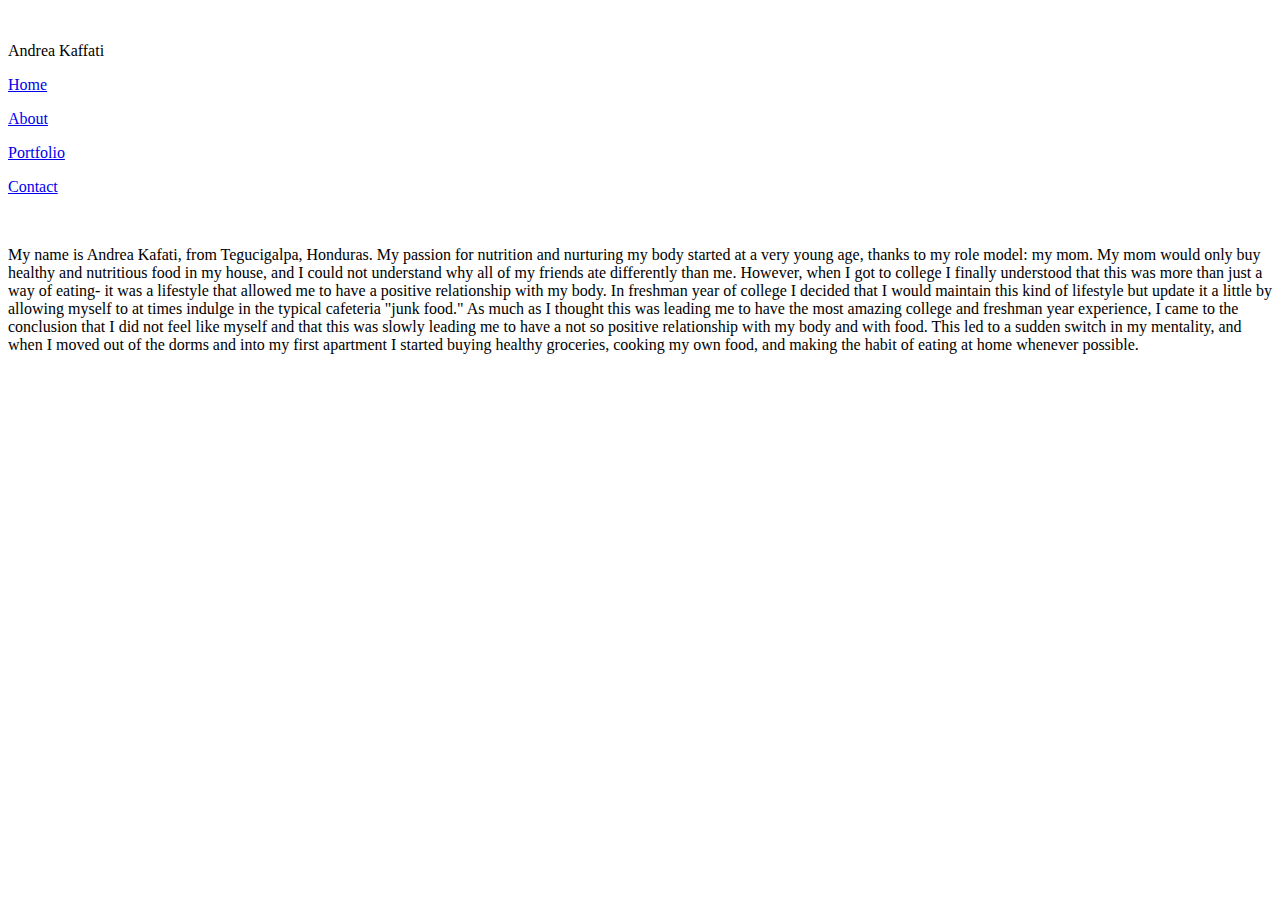
==== about.html @ fbf8d3f2 "Add files via upload" ====
<!DOCTYPE html>
<html class="nojs html css_verticalspacer" lang="en-US">
 <head>

  <meta http-equiv="Content-type" content="text/html;charset=UTF-8"/>
  <meta name="generator" content="2018.1.0.386"/>
  <meta name="viewport" content="width=device-width, initial-scale=1.0"/>
  
  <script type="text/javascript">
   // Update the 'nojs'/'js' class on the html node
document.documentElement.className = document.documentElement.className.replace(/\bnojs\b/g, 'js');

// Check that all required assets are uploaded and up-to-date
if(typeof Muse == "undefined") window.Muse = {}; window.Muse.assets = {"required":["museutils.js", "museconfig.js", "jquery.musemenu.js", "jquery.watch.js", "jquery.museresponsive.js", "require.js", "about.css"], "outOfDate":[]};
</script>
  
  <title>About</title>
  <!-- CSS -->
  <link rel="stylesheet" type="text/css" href="css/site_global.css?crc=444006867"/>
  <link rel="stylesheet" type="text/css" href="css/master_a-master.css?crc=496699077"/>
  <link rel="stylesheet" type="text/css" href="css/about.css?crc=4092867843" id="pagesheet"/>
  <!-- IE-only CSS -->
  <!--[if lt IE 9]>
  <link rel="stylesheet" type="text/css" href="css/nomq_preview_master_a-master.css?crc=4115169878"/>
  <link rel="stylesheet" type="text/css" href="css/nomq_about.css?crc=438660015" id="nomq_pagesheet"/>
  <![endif]-->
  <!-- JS includes -->
  <!--[if lt IE 9]>
  <script src="scripts/html5shiv.js?crc=4241844378" type="text/javascript"></script>
  <![endif]-->
   </head>
 <body>

  <div class="breakpoint active" id="bp_infinity" data-min-width="823"><!-- responsive breakpoint node -->
   <div class="clearfix borderbox" id="page"><!-- group -->
    <div class="clearfix grpelem" id="pppu189"><!-- column -->
     <div class="clearfix colelem" id="ppu189"><!-- group -->
      <div class="clearfix grpelem" id="pu189"><!-- column -->
       <div class="clip_frame colelem" id="u189"><!-- image -->
        <img class="block temp_no_img_src" id="u189_img" data-orig-src="images/artboard%203.png?crc=4038249140" alt="" data-heightwidthratio="0.8" data-image-width="85" data-image-height="68" src="images/blank.gif?crc=4208392903"/>
       </div>
       <div class="clearfix colelem shared_content" id="u206-4" data-content-guid="u206-4_content"><!-- content -->
        <p>Andrea Kaffati</p>
       </div>
      </div>
      <nav class="MenuBar clearfix grpelem" id="menuu478"><!-- horizontal box -->
       <div class="MenuItemContainer clearfix grpelem" id="u486"><!-- vertical box -->
        <a class="nonblock nontext MenuItem MenuItemWithSubMenu borderbox clearfix colelem" id="u487" href="index.html"><!-- horizontal box --><div class="MenuItemLabel NoWrap clearfix grpelem" id="u488-4"><!-- content --><p class="shared_content" data-content-guid="u488-4_0_content">Home</p></div></a>
       </div>
       <div class="MenuItemContainer clearfix grpelem" id="u479"><!-- vertical box -->
        <a class="nonblock nontext MenuItem MenuItemWithSubMenu MuseMenuActive borderbox clearfix colelem" id="u482" href="about.html"><!-- horizontal box --><div class="MenuItemLabel NoWrap clearfix grpelem" id="u484-4"><!-- content --><p class="shared_content" data-content-guid="u484-4_0_content">About</p></div></a>
       </div>
       <div class="MenuItemContainer clearfix grpelem" id="u525"><!-- vertical box -->
        <a class="nonblock nontext MenuItem MenuItemWithSubMenu borderbox clearfix colelem" id="u526" href="portfolio.html"><!-- horizontal box --><div class="MenuItemLabel NoWrap clearfix grpelem" id="u528-4"><!-- content --><p class="shared_content" data-content-guid="u528-4_0_content">Portfolio</p></div></a>
       </div>
       <div class="MenuItemContainer clearfix grpelem" id="u546"><!-- vertical box -->
        <a class="nonblock nontext MenuItem MenuItemWithSubMenu borderbox clearfix colelem" id="u547" href="contact.html"><!-- horizontal box --><div class="MenuItemLabel NoWrap clearfix grpelem" id="u549-4"><!-- content --><p class="shared_content" data-content-guid="u549-4_0_content">Contact</p></div></a>
       </div>
      </nav>
     </div>
     <div class="clearfix colelem" id="pu218"><!-- group -->
      <div class="clip_frame grpelem" id="u218"><!-- image -->
       <img class="block temp_no_img_src" id="u218_img" data-orig-src="images/387585_2456105154830_1364717014_n.jpg?crc=526962327" alt="" data-heightwidthratio="1.2584269662921348" data-image-width="267" data-image-height="336" src="images/blank.gif?crc=4208392903"/>
      </div>
      <div class="clearfix grpelem shared_content" id="u215-4" data-content-guid="u215-4_content"><!-- content -->
       <p>My name is Andrea Kafati, from Tegucigalpa, Honduras. My passion for nutrition and nurturing my body started at a very young age, thanks to my role model: my mom. My mom would only buy healthy and nutritious food in my house, and I could not understand why all of my friends ate differently than me. However, when I got to college I finally understood that this was more than just a way of eating- it was a lifestyle that allowed me to have a positive relationship with my body. In freshman year of college I decided that I would maintain this kind of lifestyle but update it a little by allowing myself to at times indulge in the typical cafeteria &quot;junk food.&quot; As much as I thought this was leading me to have the most amazing college and freshman year experience, I came to the conclusion that I did not feel like myself and that this was slowly leading me to have a not so positive relationship with my body and with food. This led to a sudden switch in my mentality, and when I moved out of the dorms and into my first apartment I started buying healthy groceries, cooking my own food, and making the habit of eating at home whenever possible.</p>
      </div>
     </div>
    </div>
    <div class="verticalspacer" data-offset-top="444" data-content-above-spacer="443" data-content-below-spacer="61" data-sizePolicy="fixed" data-pintopage="page_fixedLeft"></div>
    <div class="clearfix grpelem" id="pu184"><!-- column -->
     <div class="browser_width colelem shared_content" id="u184-bw" data-content-guid="u184-bw_content">
      <div id="u184"><!-- simple frame --></div>
     </div>
     <div class="browser_width colelem" id="u181-bw">
      <div id="u181"><!-- group -->
       <div class="clearfix" id="u181_align_to_page">
        <a class="nonblock nontext clip_frame grpelem" id="u745" href="https://www.facebook.com/"><!-- image --><img class="block temp_no_img_src" id="u745_img" data-orig-src="images/if_facebook_194929.png?crc=406676219" alt="" data-heightwidthratio="1" data-image-width="29" data-image-height="29" src="images/blank.gif?crc=4208392903"/></a>
        <a class="nonblock nontext clip_frame grpelem" id="u747" href="https://www.linkedin.com/"><!-- image --><img class="block temp_no_img_src" id="u747_img" data-orig-src="images/if_linkedin_194920.png?crc=3895071953" alt="" data-heightwidthratio="1" data-image-width="29" data-image-height="29" src="images/blank.gif?crc=4208392903"/></a>
        <a class="nonblock nontext clip_frame grpelem" id="u749" href="https://twitter.com/"><!-- image --><img class="block temp_no_img_src" id="u749_img" data-orig-src="images/if_twitter_194909.png?crc=275610451" alt="" data-heightwidthratio="1" data-image-width="29" data-image-height="29" src="images/blank.gif?crc=4208392903"/></a>
       </div>
      </div>
     </div>
    </div>
   </div>
  </div>
  <div class="breakpoint" id="bp_822" data-min-width="321" data-max-width="822"><!-- responsive breakpoint node -->
   <div class="clearfix borderbox temp_no_id" data-orig-id="page"><!-- group -->
    <div class="clearfix grpelem temp_no_id" data-orig-id="pu189"><!-- column -->
     <div class="clip_frame colelem temp_no_id" data-orig-id="u189"><!-- image -->
      <img class="block temp_no_id temp_no_img_src" data-orig-src="images/artboard%203.png?crc=4038249140" alt="" data-heightwidthratio="0.8082191780821918" data-image-width="73" data-image-height="59" data-orig-id="u189_img" src="images/blank.gif?crc=4208392903"/>
     </div>
     <div class="clearfix colelem" id="pu206-4"><!-- group -->
      <span class="clearfix grpelem placeholder" data-placeholder-for="u206-4_content"><!-- placeholder node --></span>
      <nav class="MenuBar clearfix grpelem temp_no_id" data-orig-id="menuu478"><!-- horizontal box -->
       <div class="MenuItemContainer clearfix grpelem temp_no_id" data-orig-id="u486"><!-- vertical box -->
        <a class="nonblock nontext MenuItem MenuItemWithSubMenu borderbox clearfix colelem temp_no_id" href="index.html" data-orig-id="u487"><!-- horizontal box --><div class="MenuItemLabel NoWrap clearfix grpelem temp_no_id" data-orig-id="u488-4"><!-- content --><span class="placeholder" data-placeholder-for="u488-4_0_content"><!-- placeholder node --></span></div></a>
       </div>
       <div class="MenuItemContainer clearfix grpelem temp_no_id" data-orig-id="u479"><!-- vertical box -->
        <a class="nonblock nontext MenuItem MenuItemWithSubMenu MuseMenuActive borderbox clearfix colelem temp_no_id" href="about.html" data-orig-id="u482"><!-- horizontal box --><div class="MenuItemLabel NoWrap clearfix grpelem temp_no_id" data-orig-id="u484-4"><!-- content --><span class="placeholder" data-placeholder-for="u484-4_0_content"><!-- placeholder node --></span></div></a>
       </div>
       <div class="MenuItemContainer clearfix grpelem temp_no_id" data-orig-id="u525"><!-- vertical box -->
        <a class="nonblock nontext MenuItem MenuItemWithSubMenu borderbox clearfix colelem temp_no_id" href="portfolio.html" data-orig-id="u526"><!-- horizontal box --><div class="MenuItemLabel NoWrap clearfix grpelem temp_no_id" data-orig-id="u528-4"><!-- content --><span class="placeholder" data-placeholder-for="u528-4_0_content"><!-- placeholder node --></span></div></a>
       </div>
       <div class="MenuItemContainer clearfix grpelem temp_no_id" data-orig-id="u546"><!-- vertical box -->
        <a class="nonblock nontext MenuItem MenuItemWithSubMenu borderbox clearfix colelem temp_no_id" href="contact.html" data-orig-id="u547"><!-- horizontal box --><div class="MenuItemLabel NoWrap clearfix grpelem temp_no_id" data-orig-id="u549-4"><!-- content --><span class="placeholder" data-placeholder-for="u549-4_0_content"><!-- placeholder node --></span></div></a>
       </div>
      </nav>
     </div>
     <div class="clearfix colelem temp_no_id" data-orig-id="pu218"><!-- group -->
      <div class="clip_frame grpelem temp_no_id" data-orig-id="u218"><!-- image -->
       <img class="block temp_no_id temp_no_img_src" data-orig-src="images/387585_2456105154830_1364717014_n.jpg?crc=526962327" alt="" data-heightwidthratio="1.25764192139738" data-image-width="229" data-image-height="288" data-orig-id="u218_img" src="images/blank.gif?crc=4208392903"/>
      </div>
      <span class="clearfix grpelem placeholder" data-placeholder-for="u215-4_content"><!-- placeholder node --></span>
     </div>
    </div>
    <div class="verticalspacer" data-offset-top="429" data-content-above-spacer="428" data-content-below-spacer="61" data-sizePolicy="fixed" data-pintopage="page_fixedLeft"></div>
    <div class="clearfix grpelem temp_no_id" data-orig-id="pu184"><!-- column -->
     <span class="browser_width colelem placeholder" data-placeholder-for="u184-bw_content"><!-- placeholder node --></span>
     <div class="browser_width colelem temp_no_id" data-orig-id="u181-bw">
      <div class="temp_no_id" data-orig-id="u181"><!-- group -->
       <div class="clearfix temp_no_id" data-orig-id="u181_align_to_page">
        <a class="nonblock nontext clip_frame grpelem temp_no_id" href="https://www.facebook.com/" data-orig-id="u745"><!-- image --><img class="block temp_no_id temp_no_img_src" data-orig-src="images/if_facebook_194929.png?crc=406676219" alt="" data-heightwidthratio="1" data-image-width="25" data-image-height="25" data-orig-id="u745_img" src="images/blank.gif?crc=4208392903"/></a>
        <a class="nonblock nontext clip_frame grpelem temp_no_id" href="https://www.linkedin.com/" data-orig-id="u747"><!-- image --><img class="block temp_no_id temp_no_img_src" data-orig-src="images/if_linkedin_194920.png?crc=3895071953" alt="" data-heightwidthratio="1" data-image-width="25" data-image-height="25" data-orig-id="u747_img" src="images/blank.gif?crc=4208392903"/></a>
        <a class="nonblock nontext clip_frame grpelem temp_no_id" href="https://twitter.com/" data-orig-id="u749"><!-- image --><img class="block temp_no_id temp_no_img_src" data-orig-src="images/if_twitter_194909.png?crc=275610451" alt="" data-heightwidthratio="1" data-image-width="25" data-image-height="25" data-orig-id="u749_img" src="images/blank.gif?crc=4208392903"/></a>
       </div>
      </div>
     </div>
    </div>
   </div>
  </div>
  <div class="breakpoint" id="bp_320" data-max-width="320"><!-- responsive breakpoint node -->
   <div class="clearfix borderbox temp_no_id" data-orig-id="page"><!-- group -->
    <div class="clearfix grpelem temp_no_id" data-orig-id="pu189"><!-- column -->
     <div class="clip_frame colelem temp_no_id" data-orig-id="u189"><!-- image -->
      <img class="block temp_no_id temp_no_img_src" data-orig-src="images/artboard%203.png?crc=4038249140" alt="" data-heightwidthratio="0.8055555555555556" data-image-width="36" data-image-height="29" data-orig-id="u189_img" src="images/blank.gif?crc=4208392903"/>
     </div>
     <span class="clearfix colelem placeholder" data-placeholder-for="u206-4_content"><!-- placeholder node --></span>
     <nav class="MenuBar clearfix colelem temp_no_id" data-orig-id="menuu478"><!-- horizontal box -->
      <div class="MenuItemContainer clearfix grpelem temp_no_id" data-orig-id="u486"><!-- vertical box -->
       <a class="nonblock nontext MenuItem MenuItemWithSubMenu borderbox clearfix colelem temp_no_id" href="index.html" data-orig-id="u487"><!-- horizontal box --><div class="MenuItemLabel NoWrap clearfix grpelem temp_no_id" data-orig-id="u488-4"><!-- content --><span class="placeholder" data-placeholder-for="u488-4_0_content"><!-- placeholder node --></span></div></a>
      </div>
      <div class="MenuItemContainer clearfix grpelem temp_no_id" data-orig-id="u479"><!-- vertical box -->
       <a class="nonblock nontext MenuItem MenuItemWithSubMenu MuseMenuActive borderbox clearfix colelem temp_no_id" href="about.html" data-orig-id="u482"><!-- horizontal box --><div class="MenuItemLabel NoWrap clearfix grpelem temp_no_id" data-orig-id="u484-4"><!-- content --><span class="placeholder" data-placeholder-for="u484-4_0_content"><!-- placeholder node --></span></div></a>
      </div>
      <div class="MenuItemContainer clearfix grpelem temp_no_id" data-orig-id="u525"><!-- vertical box -->
       <a class="nonblock nontext MenuItem MenuItemWithSubMenu borderbox clearfix colelem temp_no_id" href="portfolio.html" data-orig-id="u526"><!-- horizontal box --><div class="MenuItemLabel NoWrap clearfix grpelem temp_no_id" data-orig-id="u528-4"><!-- content --><span class="placeholder" data-placeholder-for="u528-4_0_content"><!-- placeholder node --></span></div></a>
      </div>
      <div class="MenuItemContainer clearfix grpelem temp_no_id" data-orig-id="u546"><!-- vertical box -->
       <a class="nonblock nontext MenuItem MenuItemWithSubMenu borderbox clearfix colelem temp_no_id" href="contact.html" data-orig-id="u547"><!-- horizontal box --><div class="MenuItemLabel NoWrap clearfix grpelem temp_no_id" data-orig-id="u549-4"><!-- content --><span class="placeholder" data-placeholder-for="u549-4_0_content"><!-- placeholder node --></span></div></a>
      </div>
     </nav>
     <div class="clearfix colelem temp_no_id" data-orig-id="pu218"><!-- group -->
      <div class="clip_frame grpelem temp_no_id" data-orig-id="u218"><!-- image -->
       <img class="block temp_no_id temp_no_img_src" data-orig-src="images/387585_2456105154830_1364717014_n90x113.jpg?crc=3927873645" alt="" data-heightwidthratio="1.2584269662921348" data-image-width="89" data-image-height="112" data-orig-id="u218_img" src="images/blank.gif?crc=4208392903"/>
      </div>
      <span class="clearfix grpelem placeholder" data-placeholder-for="u215-4_content"><!-- placeholder node --></span>
     </div>
    </div>
    <div class="verticalspacer" data-offset-top="871" data-content-above-spacer="871" data-content-below-spacer="62" data-sizePolicy="fixed" data-pintopage="page_fixedLeft"></div>
    <div class="clearfix grpelem temp_no_id" data-orig-id="pu184"><!-- column -->
     <span class="browser_width colelem placeholder" data-placeholder-for="u184-bw_content"><!-- placeholder node --></span>
     <div class="browser_width colelem temp_no_id" data-orig-id="u181-bw">
      <div class="temp_no_id" data-orig-id="u181"><!-- group -->
       <div class="clearfix temp_no_id" data-orig-id="u181_align_to_page">
        <a class="nonblock nontext clip_frame grpelem temp_no_id" href="https://www.facebook.com/" data-orig-id="u745"><!-- image --><img class="block temp_no_id temp_no_img_src" data-orig-src="images/if_facebook_194929.png?crc=406676219" alt="" data-heightwidthratio="1" data-image-width="10" data-image-height="10" data-orig-id="u745_img" src="images/blank.gif?crc=4208392903"/></a>
        <a class="nonblock nontext clip_frame grpelem temp_no_id" href="https://www.linkedin.com/" data-orig-id="u747"><!-- image --><img class="block temp_no_id temp_no_img_src" data-orig-src="images/if_linkedin_194920.png?crc=3895071953" alt="" data-heightwidthratio="1" data-image-width="10" data-image-height="10" data-orig-id="u747_img" src="images/blank.gif?crc=4208392903"/></a>
        <a class="nonblock nontext clip_frame grpelem temp_no_id" href="https://twitter.com/" data-orig-id="u749"><!-- image --><img class="block temp_no_id temp_no_img_src" data-orig-src="images/if_twitter_194909.png?crc=275610451" alt="" data-heightwidthratio="1" data-image-width="10" data-image-height="10" data-orig-id="u749_img" src="images/blank.gif?crc=4208392903"/></a>
       </div>
      </div>
     </div>
    </div>
   </div>
  </div>
  <!-- Other scripts -->
  <script type="text/javascript">
   // Decide whether to suppress missing file error or not based on preference setting
var suppressMissingFileError = false
</script>
  <script type="text/javascript">
   window.Muse.assets.check=function(c){if(!window.Muse.assets.checked){window.Muse.assets.checked=!0;var b={},d=function(a,b){if(window.getComputedStyle){var c=window.getComputedStyle(a,null);return c&&c.getPropertyValue(b)||c&&c[b]||""}if(document.documentElement.currentStyle)return(c=a.currentStyle)&&c[b]||a.style&&a.style[b]||"";return""},a=function(a){if(a.match(/^rgb/))return a=a.replace(/\s+/g,"").match(/([\d\,]+)/gi)[0].split(","),(parseInt(a[0])<<16)+(parseInt(a[1])<<8)+parseInt(a[2]);if(a.match(/^\#/))return parseInt(a.substr(1),
16);return 0},f=function(f){for(var g=document.getElementsByTagName("link"),j=0;j<g.length;j++)if("text/css"==g[j].type){var l=(g[j].href||"").match(/\/?css\/([\w\-]+\.css)\?crc=(\d+)/);if(!l||!l[1]||!l[2])break;b[l[1]]=l[2]}g=document.createElement("div");g.className="version";g.style.cssText="display:none; width:1px; height:1px;";document.getElementsByTagName("body")[0].appendChild(g);for(j=0;j<Muse.assets.required.length;){var l=Muse.assets.required[j],k=l.match(/([\w\-\.]+)\.(\w+)$/),i=k&&k[1]?
k[1]:null,k=k&&k[2]?k[2]:null;switch(k.toLowerCase()){case "css":i=i.replace(/\W/gi,"_").replace(/^([^a-z])/gi,"_$1");g.className+=" "+i;i=a(d(g,"color"));k=a(d(g,"backgroundColor"));i!=0||k!=0?(Muse.assets.required.splice(j,1),"undefined"!=typeof b[l]&&(i!=b[l]>>>24||k!=(b[l]&16777215))&&Muse.assets.outOfDate.push(l)):j++;g.className="version";break;case "js":j++;break;default:throw Error("Unsupported file type: "+k);}}c?c().jquery!="1.8.3"&&Muse.assets.outOfDate.push("jquery-1.8.3.min.js"):Muse.assets.required.push("jquery-1.8.3.min.js");
g.parentNode.removeChild(g);if(Muse.assets.outOfDate.length||Muse.assets.required.length)g="Some files on the server may be missing or incorrect. Clear browser cache and try again. If the problem persists please contact website author.",f&&Muse.assets.outOfDate.length&&(g+="\nOut of date: "+Muse.assets.outOfDate.join(",")),f&&Muse.assets.required.length&&(g+="\nMissing: "+Muse.assets.required.join(",")),suppressMissingFileError?(g+="\nUse SuppressMissingFileError key in AppPrefs.xml to show missing file error pop up.",console.log(g)):alert(g)};location&&location.search&&location.search.match&&location.search.match(/muse_debug/gi)?
setTimeout(function(){f(!0)},5E3):f()}};
var muse_init=function(){require.config({baseUrl:""});require(["jquery","museutils","whatinput","jquery.musemenu","jquery.watch","jquery.museresponsive"],function(c){var $ = c;$(document).ready(function(){try{
window.Muse.assets.check($);/* body */
Muse.Utils.transformMarkupToFixBrowserProblemsPreInit();/* body */
Muse.Utils.prepHyperlinks(true);/* body */
Muse.Utils.resizeHeight('.browser_width');/* resize height */
Muse.Utils.requestAnimationFrame(function() { $('body').addClass('initialized'); });/* mark body as initialized */
Muse.Utils.makeButtonsVisibleAfterSettingMinWidth();/* body */
Muse.Utils.initWidget('.MenuBar', ['#bp_infinity', '#bp_822', '#bp_320'], function(elem) { return $(elem).museMenu(); });/* unifiedNavBar */
Muse.Utils.fullPage('#page');/* 100% height page */
$( '.breakpoint' ).registerBreakpoint();/* Register breakpoints */
Muse.Utils.transformMarkupToFixBrowserProblems();/* body */
}catch(b){if(b&&"function"==typeof b.notify?b.notify():Muse.Assert.fail("Error calling selector function: "+b),false)throw b;}})})};

</script>
  <!-- RequireJS script -->
  <script src="scripts/require.js?crc=7928878" type="text/javascript" async data-main="scripts/museconfig.js?crc=310584261" onload="if (requirejs) requirejs.onError = function(requireType, requireModule) { if (requireType && requireType.toString && requireType.toString().indexOf && 0 <= requireType.toString().indexOf('#scripterror')) window.Muse.assets.check(); }" onerror="window.Muse.assets.check();"></script>
   </body>
</html>
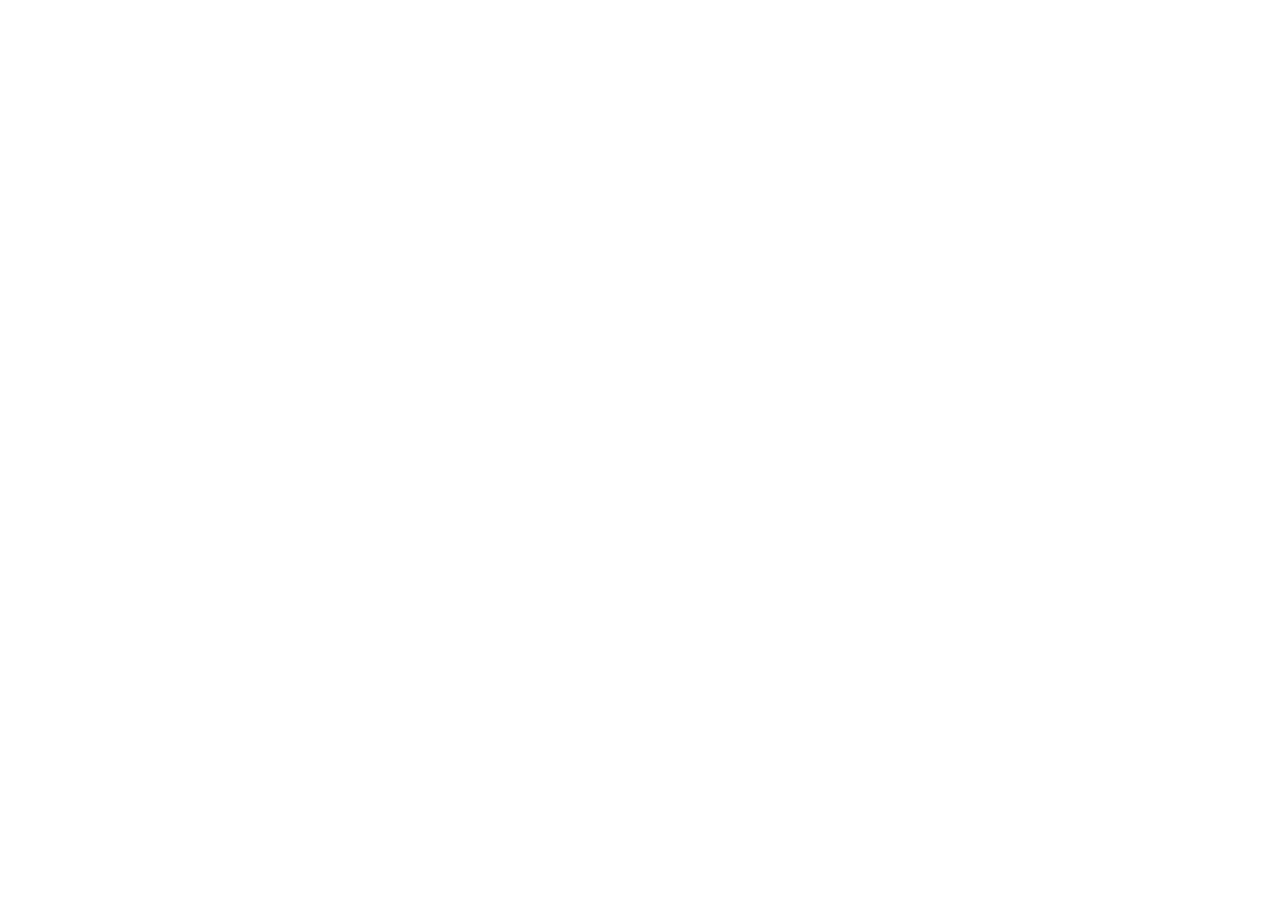
==== commit 6b1be5a8: "Add files via upload" ====
--- a/about.html
+++ b/about.html
@@ -17,27 +17,32 @@
   <title>About</title>
   <!-- CSS -->
   <link rel="stylesheet" type="text/css" href="css/site_global.css?crc=444006867"/>
-  <link rel="stylesheet" type="text/css" href="css/master_a-master.css?crc=496699077"/>
-  <link rel="stylesheet" type="text/css" href="css/about.css?crc=4092867843" id="pagesheet"/>
+  <link rel="stylesheet" type="text/css" href="css/master_a-master.css?crc=28600098"/>
+  <link rel="stylesheet" type="text/css" href="css/about.css?crc=4148173863" id="pagesheet"/>
   <!-- IE-only CSS -->
   <!--[if lt IE 9]>
-  <link rel="stylesheet" type="text/css" href="css/nomq_preview_master_a-master.css?crc=4115169878"/>
-  <link rel="stylesheet" type="text/css" href="css/nomq_about.css?crc=438660015" id="nomq_pagesheet"/>
+  <link rel="stylesheet" type="text/css" href="css/nomq_preview_master_a-master.css?crc=3991696702"/>
+  <link rel="stylesheet" type="text/css" href="css/nomq_about.css?crc=4052809481" id="nomq_pagesheet"/>
   <![endif]-->
   <!-- JS includes -->
   <!--[if lt IE 9]>
   <script src="scripts/html5shiv.js?crc=4241844378" type="text/javascript"></script>
   <![endif]-->
+  <script src="https://use.typekit.net/ik/[base64].js" type="text/javascript"></script>
+  <!-- Other scripts -->
+  <script type="text/javascript">
+   try {Typekit.load();} catch(e) {}
+</script>
    </head>
  <body>
 
-  <div class="breakpoint active" id="bp_infinity" data-min-width="823"><!-- responsive breakpoint node -->
+  <div class="breakpoint active" id="bp_infinity" data-min-width="959"><!-- responsive breakpoint node -->
    <div class="clearfix borderbox" id="page"><!-- group -->
     <div class="clearfix grpelem" id="pppu189"><!-- column -->
      <div class="clearfix colelem" id="ppu189"><!-- group -->
       <div class="clearfix grpelem" id="pu189"><!-- column -->
        <div class="clip_frame colelem" id="u189"><!-- image -->
-        <img class="block temp_no_img_src" id="u189_img" data-orig-src="images/artboard%203.png?crc=4038249140" alt="" data-heightwidthratio="0.8" data-image-width="85" data-image-height="68" src="images/blank.gif?crc=4208392903"/>
+        <img class="block temp_no_img_src" id="u189_img" data-orig-src="images/artboard%203.png?crc=4038249140" alt="" data-heightwidthratio="0.8068181818181818" data-image-width="88" data-image-height="71" src="images/blank.gif?crc=4208392903"/>
        </div>
        <div class="clearfix colelem shared_content" id="u206-4" data-content-guid="u206-4_content"><!-- content -->
         <p>Andrea Kaffati</p>
@@ -56,18 +61,21 @@
        <div class="MenuItemContainer clearfix grpelem" id="u546"><!-- vertical box -->
         <a class="nonblock nontext MenuItem MenuItemWithSubMenu borderbox clearfix colelem" id="u547" href="contact.html"><!-- horizontal box --><div class="MenuItemLabel NoWrap clearfix grpelem" id="u549-4"><!-- content --><p class="shared_content" data-content-guid="u549-4_0_content">Contact</p></div></a>
        </div>
+       <div class="MenuItemContainer clearfix grpelem" id="u2002"><!-- vertical box -->
+        <a class="nonblock nontext MenuItem MenuItemWithSubMenu borderbox clearfix colelem" id="u2003" href="resume.html"><!-- horizontal box --><div class="MenuItemLabel NoWrap clearfix grpelem" id="u2005-4"><!-- content --><p class="shared_content" data-content-guid="u2005-4_0_content">Resume</p></div></a>
+       </div>
       </nav>
      </div>
      <div class="clearfix colelem" id="pu218"><!-- group -->
       <div class="clip_frame grpelem" id="u218"><!-- image -->
-       <img class="block temp_no_img_src" id="u218_img" data-orig-src="images/387585_2456105154830_1364717014_n.jpg?crc=526962327" alt="" data-heightwidthratio="1.2584269662921348" data-image-width="267" data-image-height="336" src="images/blank.gif?crc=4208392903"/>
+       <img class="block temp_no_img_src" id="u218_img" data-orig-src="images/387585_2456105154830_1364717014_n.jpg?crc=3866716942" alt="" data-heightwidthratio="1.2572463768115942" data-image-width="276" data-image-height="347" src="images/blank.gif?crc=4208392903"/>
       </div>
       <div class="clearfix grpelem shared_content" id="u215-4" data-content-guid="u215-4_content"><!-- content -->
        <p>My name is Andrea Kafati, from Tegucigalpa, Honduras. My passion for nutrition and nurturing my body started at a very young age, thanks to my role model: my mom. My mom would only buy healthy and nutritious food in my house, and I could not understand why all of my friends ate differently than me. However, when I got to college I finally understood that this was more than just a way of eating- it was a lifestyle that allowed me to have a positive relationship with my body. In freshman year of college I decided that I would maintain this kind of lifestyle but update it a little by allowing myself to at times indulge in the typical cafeteria &quot;junk food.&quot; As much as I thought this was leading me to have the most amazing college and freshman year experience, I came to the conclusion that I did not feel like myself and that this was slowly leading me to have a not so positive relationship with my body and with food. This led to a sudden switch in my mentality, and when I moved out of the dorms and into my first apartment I started buying healthy groceries, cooking my own food, and making the habit of eating at home whenever possible.</p>
       </div>
      </div>
     </div>
-    <div class="verticalspacer" data-offset-top="444" data-content-above-spacer="443" data-content-below-spacer="61" data-sizePolicy="fixed" data-pintopage="page_fixedLeft"></div>
+    <div class="verticalspacer" data-offset-top="455" data-content-above-spacer="455" data-content-below-spacer="61" data-sizePolicy="fixed" data-pintopage="page_fixedLeft"></div>
     <div class="clearfix grpelem" id="pu184"><!-- column -->
      <div class="browser_width colelem shared_content" id="u184-bw" data-content-guid="u184-bw_content">
       <div id="u184"><!-- simple frame --></div>
@@ -75,16 +83,66 @@
      <div class="browser_width colelem" id="u181-bw">
       <div id="u181"><!-- group -->
        <div class="clearfix" id="u181_align_to_page">
-        <a class="nonblock nontext clip_frame grpelem" id="u745" href="https://www.facebook.com/"><!-- image --><img class="block temp_no_img_src" id="u745_img" data-orig-src="images/if_facebook_194929.png?crc=406676219" alt="" data-heightwidthratio="1" data-image-width="29" data-image-height="29" src="images/blank.gif?crc=4208392903"/></a>
-        <a class="nonblock nontext clip_frame grpelem" id="u747" href="https://www.linkedin.com/"><!-- image --><img class="block temp_no_img_src" id="u747_img" data-orig-src="images/if_linkedin_194920.png?crc=3895071953" alt="" data-heightwidthratio="1" data-image-width="29" data-image-height="29" src="images/blank.gif?crc=4208392903"/></a>
-        <a class="nonblock nontext clip_frame grpelem" id="u749" href="https://twitter.com/"><!-- image --><img class="block temp_no_img_src" id="u749_img" data-orig-src="images/if_twitter_194909.png?crc=275610451" alt="" data-heightwidthratio="1" data-image-width="29" data-image-height="29" src="images/blank.gif?crc=4208392903"/></a>
-       </div>
-      </div>
-     </div>
-    </div>
-   </div>
-  </div>
-  <div class="breakpoint" id="bp_822" data-min-width="321" data-max-width="822"><!-- responsive breakpoint node -->
+        <a class="nonblock nontext clip_frame grpelem" id="u745" href="https://www.facebook.com/"><!-- image --><img class="block temp_no_img_src" id="u745_img" data-orig-src="images/if_facebook_194929.png?crc=406676219" alt="" data-heightwidthratio="1" data-image-width="30" data-image-height="30" src="images/blank.gif?crc=4208392903"/></a>
+        <a class="nonblock nontext clip_frame grpelem" id="u747" href="https://www.linkedin.com/"><!-- image --><img class="block temp_no_img_src" id="u747_img" data-orig-src="images/if_linkedin_194920.png?crc=3895071953" alt="" data-heightwidthratio="1" data-image-width="30" data-image-height="30" src="images/blank.gif?crc=4208392903"/></a>
+        <a class="nonblock nontext clip_frame grpelem" id="u749" href="https://twitter.com/"><!-- image --><img class="block temp_no_img_src" id="u749_img" data-orig-src="images/if_twitter_194909.png?crc=275610451" alt="" data-heightwidthratio="1" data-image-width="30" data-image-height="30" src="images/blank.gif?crc=4208392903"/></a>
+       </div>
+      </div>
+     </div>
+    </div>
+   </div>
+  </div>
+  <div class="breakpoint" id="bp_958" data-min-width="823" data-max-width="958"><!-- responsive breakpoint node -->
+   <div class="clearfix borderbox temp_no_id" data-orig-id="page"><!-- group -->
+    <div class="clearfix grpelem temp_no_id" data-orig-id="pppu189"><!-- column -->
+     <div class="clearfix colelem temp_no_id" data-orig-id="ppu189"><!-- group -->
+      <div class="clearfix grpelem temp_no_id" data-orig-id="pu189"><!-- column -->
+       <div class="clip_frame colelem temp_no_id" data-orig-id="u189"><!-- image -->
+        <img class="block temp_no_id temp_no_img_src" data-orig-src="images/artboard%203.png?crc=4038249140" alt="" data-heightwidthratio="0.8" data-image-width="85" data-image-height="68" data-orig-id="u189_img" src="images/blank.gif?crc=4208392903"/>
+       </div>
+       <span class="clearfix colelem placeholder" data-placeholder-for="u206-4_content"><!-- placeholder node --></span>
+      </div>
+      <nav class="MenuBar clearfix grpelem temp_no_id" data-orig-id="menuu478"><!-- horizontal box -->
+       <div class="MenuItemContainer clearfix grpelem temp_no_id" data-orig-id="u486"><!-- vertical box -->
+        <a class="nonblock nontext MenuItem MenuItemWithSubMenu borderbox clearfix colelem temp_no_id" href="index.html" data-orig-id="u487"><!-- horizontal box --><div class="MenuItemLabel NoWrap clearfix grpelem temp_no_id" data-orig-id="u488-4"><!-- content --><span class="placeholder" data-placeholder-for="u488-4_0_content"><!-- placeholder node --></span></div></a>
+       </div>
+       <div class="MenuItemContainer clearfix grpelem temp_no_id" data-orig-id="u479"><!-- vertical box -->
+        <a class="nonblock nontext MenuItem MenuItemWithSubMenu MuseMenuActive borderbox clearfix colelem temp_no_id" href="about.html" data-orig-id="u482"><!-- horizontal box --><div class="MenuItemLabel NoWrap clearfix grpelem temp_no_id" data-orig-id="u484-4"><!-- content --><span class="placeholder" data-placeholder-for="u484-4_0_content"><!-- placeholder node --></span></div></a>
+       </div>
+       <div class="MenuItemContainer clearfix grpelem temp_no_id" data-orig-id="u525"><!-- vertical box -->
+        <a class="nonblock nontext MenuItem MenuItemWithSubMenu borderbox clearfix colelem temp_no_id" href="portfolio.html" data-orig-id="u526"><!-- horizontal box --><div class="MenuItemLabel NoWrap clearfix grpelem temp_no_id" data-orig-id="u528-4"><!-- content --><span class="placeholder" data-placeholder-for="u528-4_0_content"><!-- placeholder node --></span></div></a>
+       </div>
+       <div class="MenuItemContainer clearfix grpelem temp_no_id" data-orig-id="u546"><!-- vertical box -->
+        <a class="nonblock nontext MenuItem MenuItemWithSubMenu borderbox clearfix colelem temp_no_id" href="contact.html" data-orig-id="u547"><!-- horizontal box --><div class="MenuItemLabel NoWrap clearfix grpelem temp_no_id" data-orig-id="u549-4"><!-- content --><span class="placeholder" data-placeholder-for="u549-4_0_content"><!-- placeholder node --></span></div></a>
+       </div>
+       <div class="MenuItemContainer clearfix grpelem temp_no_id" data-orig-id="u2002"><!-- vertical box -->
+        <a class="nonblock nontext MenuItem MenuItemWithSubMenu borderbox clearfix colelem temp_no_id" href="resume.html" data-orig-id="u2003"><!-- horizontal box --><div class="MenuItemLabel NoWrap clearfix grpelem temp_no_id" data-orig-id="u2005-4"><!-- content --><span class="placeholder" data-placeholder-for="u2005-4_0_content"><!-- placeholder node --></span></div></a>
+       </div>
+      </nav>
+     </div>
+     <div class="clearfix colelem temp_no_id" data-orig-id="pu218"><!-- group -->
+      <div class="clip_frame grpelem temp_no_id" data-orig-id="u218"><!-- image -->
+       <img class="block temp_no_id temp_no_img_src" data-orig-src="images/387585_2456105154830_1364717014_n.jpg?crc=3866716942" alt="" data-heightwidthratio="1.2584269662921348" data-image-width="267" data-image-height="336" data-orig-id="u218_img" src="images/blank.gif?crc=4208392903"/>
+      </div>
+      <span class="clearfix grpelem placeholder" data-placeholder-for="u215-4_content"><!-- placeholder node --></span>
+     </div>
+    </div>
+    <div class="verticalspacer" data-offset-top="444" data-content-above-spacer="443" data-content-below-spacer="61" data-sizePolicy="fixed" data-pintopage="page_fixedLeft"></div>
+    <div class="clearfix grpelem temp_no_id" data-orig-id="pu184"><!-- column -->
+     <span class="browser_width colelem placeholder" data-placeholder-for="u184-bw_content"><!-- placeholder node --></span>
+     <div class="browser_width colelem temp_no_id" data-orig-id="u181-bw">
+      <div class="temp_no_id" data-orig-id="u181"><!-- group -->
+       <div class="clearfix temp_no_id" data-orig-id="u181_align_to_page">
+        <a class="nonblock nontext clip_frame grpelem temp_no_id" href="https://www.facebook.com/" data-orig-id="u745"><!-- image --><img class="block temp_no_id temp_no_img_src" data-orig-src="images/if_facebook_194929.png?crc=406676219" alt="" data-heightwidthratio="1" data-image-width="29" data-image-height="29" data-orig-id="u745_img" src="images/blank.gif?crc=4208392903"/></a>
+        <a class="nonblock nontext clip_frame grpelem temp_no_id" href="https://www.linkedin.com/" data-orig-id="u747"><!-- image --><img class="block temp_no_id temp_no_img_src" data-orig-src="images/if_linkedin_194920.png?crc=3895071953" alt="" data-heightwidthratio="1" data-image-width="29" data-image-height="29" data-orig-id="u747_img" src="images/blank.gif?crc=4208392903"/></a>
+        <a class="nonblock nontext clip_frame grpelem temp_no_id" href="https://twitter.com/" data-orig-id="u749"><!-- image --><img class="block temp_no_id temp_no_img_src" data-orig-src="images/if_twitter_194909.png?crc=275610451" alt="" data-heightwidthratio="1" data-image-width="29" data-image-height="29" data-orig-id="u749_img" src="images/blank.gif?crc=4208392903"/></a>
+       </div>
+      </div>
+     </div>
+    </div>
+   </div>
+  </div>
+  <div class="breakpoint" id="bp_822" data-min-width="769" data-max-width="822"><!-- responsive breakpoint node -->
    <div class="clearfix borderbox temp_no_id" data-orig-id="page"><!-- group -->
     <div class="clearfix grpelem temp_no_id" data-orig-id="pu189"><!-- column -->
      <div class="clip_frame colelem temp_no_id" data-orig-id="u189"><!-- image -->
@@ -105,16 +163,19 @@
        <div class="MenuItemContainer clearfix grpelem temp_no_id" data-orig-id="u546"><!-- vertical box -->
         <a class="nonblock nontext MenuItem MenuItemWithSubMenu borderbox clearfix colelem temp_no_id" href="contact.html" data-orig-id="u547"><!-- horizontal box --><div class="MenuItemLabel NoWrap clearfix grpelem temp_no_id" data-orig-id="u549-4"><!-- content --><span class="placeholder" data-placeholder-for="u549-4_0_content"><!-- placeholder node --></span></div></a>
        </div>
-      </nav>
-     </div>
-     <div class="clearfix colelem temp_no_id" data-orig-id="pu218"><!-- group -->
-      <div class="clip_frame grpelem temp_no_id" data-orig-id="u218"><!-- image -->
-       <img class="block temp_no_id temp_no_img_src" data-orig-src="images/387585_2456105154830_1364717014_n.jpg?crc=526962327" alt="" data-heightwidthratio="1.25764192139738" data-image-width="229" data-image-height="288" data-orig-id="u218_img" src="images/blank.gif?crc=4208392903"/>
-      </div>
-      <span class="clearfix grpelem placeholder" data-placeholder-for="u215-4_content"><!-- placeholder node --></span>
-     </div>
-    </div>
-    <div class="verticalspacer" data-offset-top="429" data-content-above-spacer="428" data-content-below-spacer="61" data-sizePolicy="fixed" data-pintopage="page_fixedLeft"></div>
+       <div class="MenuItemContainer clearfix grpelem temp_no_id" data-orig-id="u2002"><!-- vertical box -->
+        <a class="nonblock nontext MenuItem MenuItemWithSubMenu borderbox clearfix colelem temp_no_id" href="resume.html" data-orig-id="u2003"><!-- horizontal box --><div class="MenuItemLabel NoWrap clearfix grpelem temp_no_id" data-orig-id="u2005-4"><!-- content --><span class="placeholder" data-placeholder-for="u2005-4_0_content"><!-- placeholder node --></span></div></a>
+       </div>
+      </nav>
+     </div>
+     <div class="clearfix colelem temp_no_id" data-orig-id="pu218"><!-- group -->
+      <div class="clip_frame grpelem temp_no_id" data-orig-id="u218"><!-- image -->
+       <img class="block temp_no_id temp_no_img_src" data-orig-src="images/387585_2456105154830_1364717014_n.jpg?crc=3866716942" alt="" data-heightwidthratio="1.25764192139738" data-image-width="229" data-image-height="288" data-orig-id="u218_img" src="images/blank.gif?crc=4208392903"/>
+      </div>
+      <span class="clearfix grpelem placeholder" data-placeholder-for="u215-4_content"><!-- placeholder node --></span>
+     </div>
+    </div>
+    <div class="verticalspacer" data-offset-top="480" data-content-above-spacer="479" data-content-below-spacer="61" data-sizePolicy="fixed" data-pintopage="page_fixedLeft"></div>
     <div class="clearfix grpelem temp_no_id" data-orig-id="pu184"><!-- column -->
      <span class="browser_width colelem placeholder" data-placeholder-for="u184-bw_content"><!-- placeholder node --></span>
      <div class="browser_width colelem temp_no_id" data-orig-id="u181-bw">
@@ -123,6 +184,102 @@
         <a class="nonblock nontext clip_frame grpelem temp_no_id" href="https://www.facebook.com/" data-orig-id="u745"><!-- image --><img class="block temp_no_id temp_no_img_src" data-orig-src="images/if_facebook_194929.png?crc=406676219" alt="" data-heightwidthratio="1" data-image-width="25" data-image-height="25" data-orig-id="u745_img" src="images/blank.gif?crc=4208392903"/></a>
         <a class="nonblock nontext clip_frame grpelem temp_no_id" href="https://www.linkedin.com/" data-orig-id="u747"><!-- image --><img class="block temp_no_id temp_no_img_src" data-orig-src="images/if_linkedin_194920.png?crc=3895071953" alt="" data-heightwidthratio="1" data-image-width="25" data-image-height="25" data-orig-id="u747_img" src="images/blank.gif?crc=4208392903"/></a>
         <a class="nonblock nontext clip_frame grpelem temp_no_id" href="https://twitter.com/" data-orig-id="u749"><!-- image --><img class="block temp_no_id temp_no_img_src" data-orig-src="images/if_twitter_194909.png?crc=275610451" alt="" data-heightwidthratio="1" data-image-width="25" data-image-height="25" data-orig-id="u749_img" src="images/blank.gif?crc=4208392903"/></a>
+       </div>
+      </div>
+     </div>
+    </div>
+   </div>
+  </div>
+  <div class="breakpoint" id="bp_768" data-min-width="481" data-max-width="768"><!-- responsive breakpoint node -->
+   <div class="clearfix borderbox temp_no_id" data-orig-id="page"><!-- group -->
+    <div class="clearfix grpelem temp_no_id" data-orig-id="pu189"><!-- column -->
+     <div class="clip_frame colelem temp_no_id" data-orig-id="u189"><!-- image -->
+      <img class="block temp_no_id temp_no_img_src" data-orig-src="images/artboard%203.png?crc=4038249140" alt="" data-heightwidthratio="0.8088235294117647" data-image-width="68" data-image-height="55" data-orig-id="u189_img" src="images/blank.gif?crc=4208392903"/>
+     </div>
+     <div class="clearfix colelem temp_no_id" data-orig-id="pu206-4"><!-- group -->
+      <span class="clearfix grpelem placeholder" data-placeholder-for="u206-4_content"><!-- placeholder node --></span>
+      <nav class="MenuBar clearfix grpelem temp_no_id" data-orig-id="menuu478"><!-- horizontal box -->
+       <div class="MenuItemContainer clearfix grpelem temp_no_id" data-orig-id="u486"><!-- vertical box -->
+        <a class="nonblock nontext MenuItem MenuItemWithSubMenu borderbox clearfix colelem temp_no_id" href="index.html" data-orig-id="u487"><!-- horizontal box --><div class="MenuItemLabel NoWrap clearfix grpelem temp_no_id" data-orig-id="u488-4"><!-- content --><span class="placeholder" data-placeholder-for="u488-4_0_content"><!-- placeholder node --></span></div></a>
+       </div>
+       <div class="MenuItemContainer clearfix grpelem temp_no_id" data-orig-id="u479"><!-- vertical box -->
+        <a class="nonblock nontext MenuItem MenuItemWithSubMenu MuseMenuActive borderbox clearfix colelem temp_no_id" href="about.html" data-orig-id="u482"><!-- horizontal box --><div class="MenuItemLabel NoWrap clearfix grpelem temp_no_id" data-orig-id="u484-4"><!-- content --><span class="placeholder" data-placeholder-for="u484-4_0_content"><!-- placeholder node --></span></div></a>
+       </div>
+       <div class="MenuItemContainer clearfix grpelem temp_no_id" data-orig-id="u525"><!-- vertical box -->
+        <a class="nonblock nontext MenuItem MenuItemWithSubMenu borderbox clearfix colelem temp_no_id" href="portfolio.html" data-orig-id="u526"><!-- horizontal box --><div class="MenuItemLabel NoWrap clearfix grpelem temp_no_id" data-orig-id="u528-4"><!-- content --><span class="placeholder" data-placeholder-for="u528-4_0_content"><!-- placeholder node --></span></div></a>
+       </div>
+       <div class="MenuItemContainer clearfix grpelem temp_no_id" data-orig-id="u546"><!-- vertical box -->
+        <a class="nonblock nontext MenuItem MenuItemWithSubMenu borderbox clearfix colelem temp_no_id" href="contact.html" data-orig-id="u547"><!-- horizontal box --><div class="MenuItemLabel NoWrap clearfix grpelem temp_no_id" data-orig-id="u549-4"><!-- content --><span class="placeholder" data-placeholder-for="u549-4_0_content"><!-- placeholder node --></span></div></a>
+       </div>
+       <div class="MenuItemContainer clearfix grpelem temp_no_id" data-orig-id="u2002"><!-- vertical box -->
+        <a class="nonblock nontext MenuItem MenuItemWithSubMenu borderbox clearfix colelem temp_no_id" href="resume.html" data-orig-id="u2003"><!-- horizontal box --><div class="MenuItemLabel NoWrap clearfix grpelem temp_no_id" data-orig-id="u2005-4"><!-- content --><span class="placeholder" data-placeholder-for="u2005-4_0_content"><!-- placeholder node --></span></div></a>
+       </div>
+      </nav>
+     </div>
+     <div class="clearfix colelem temp_no_id" data-orig-id="pu218"><!-- group -->
+      <div class="clip_frame grpelem temp_no_id" data-orig-id="u218"><!-- image -->
+       <img class="block temp_no_id temp_no_img_src" data-orig-src="images/387585_2456105154830_1364717014_n.jpg?crc=3866716942" alt="" data-heightwidthratio="1.2570093457943925" data-image-width="214" data-image-height="269" data-orig-id="u218_img" src="images/blank.gif?crc=4208392903"/>
+      </div>
+      <span class="clearfix grpelem placeholder" data-placeholder-for="u215-4_content"><!-- placeholder node --></span>
+     </div>
+    </div>
+    <div class="verticalspacer" data-offset-top="465" data-content-above-spacer="465" data-content-below-spacer="61" data-sizePolicy="fixed" data-pintopage="page_fixedLeft"></div>
+    <div class="clearfix grpelem temp_no_id" data-orig-id="pu184"><!-- column -->
+     <span class="browser_width colelem placeholder" data-placeholder-for="u184-bw_content"><!-- placeholder node --></span>
+     <div class="browser_width colelem temp_no_id" data-orig-id="u181-bw">
+      <div class="temp_no_id" data-orig-id="u181"><!-- group -->
+       <div class="clearfix temp_no_id" data-orig-id="u181_align_to_page">
+        <a class="nonblock nontext clip_frame grpelem temp_no_id" href="https://www.facebook.com/" data-orig-id="u745"><!-- image --><img class="block temp_no_id temp_no_img_src" data-orig-src="images/if_facebook_194929.png?crc=406676219" alt="" data-heightwidthratio="1" data-image-width="23" data-image-height="23" data-orig-id="u745_img" src="images/blank.gif?crc=4208392903"/></a>
+        <a class="nonblock nontext clip_frame grpelem temp_no_id" href="https://www.linkedin.com/" data-orig-id="u747"><!-- image --><img class="block temp_no_id temp_no_img_src" data-orig-src="images/if_linkedin_194920.png?crc=3895071953" alt="" data-heightwidthratio="1" data-image-width="23" data-image-height="23" data-orig-id="u747_img" src="images/blank.gif?crc=4208392903"/></a>
+        <a class="nonblock nontext clip_frame grpelem temp_no_id" href="https://twitter.com/" data-orig-id="u749"><!-- image --><img class="block temp_no_id temp_no_img_src" data-orig-src="images/if_twitter_194909.png?crc=275610451" alt="" data-heightwidthratio="1" data-image-width="23" data-image-height="23" data-orig-id="u749_img" src="images/blank.gif?crc=4208392903"/></a>
+       </div>
+      </div>
+     </div>
+    </div>
+   </div>
+  </div>
+  <div class="breakpoint" id="bp_480" data-min-width="321" data-max-width="480"><!-- responsive breakpoint node -->
+   <div class="clearfix borderbox temp_no_id" data-orig-id="page"><!-- group -->
+    <div class="clearfix grpelem temp_no_id" data-orig-id="pu189"><!-- column -->
+     <div class="clip_frame colelem temp_no_id" data-orig-id="u189"><!-- image -->
+      <img class="block temp_no_id temp_no_img_src" data-orig-src="images/artboard%203.png?crc=4038249140" alt="" data-heightwidthratio="0.7906976744186046" data-image-width="43" data-image-height="34" data-orig-id="u189_img" src="images/blank.gif?crc=4208392903"/>
+     </div>
+     <div class="clearfix colelem temp_no_id" data-orig-id="pu206-4"><!-- group -->
+      <span class="clearfix grpelem placeholder" data-placeholder-for="u206-4_content"><!-- placeholder node --></span>
+      <nav class="MenuBar clearfix grpelem temp_no_id" data-orig-id="menuu478"><!-- horizontal box -->
+       <div class="MenuItemContainer clearfix grpelem temp_no_id" data-orig-id="u486"><!-- vertical box -->
+        <a class="nonblock nontext MenuItem MenuItemWithSubMenu borderbox clearfix colelem temp_no_id" href="index.html" data-orig-id="u487"><!-- horizontal box --><div class="MenuItemLabel NoWrap clearfix grpelem temp_no_id" data-orig-id="u488-4"><!-- content --><span class="placeholder" data-placeholder-for="u488-4_0_content"><!-- placeholder node --></span></div></a>
+       </div>
+       <div class="MenuItemContainer clearfix grpelem temp_no_id" data-orig-id="u479"><!-- vertical box -->
+        <a class="nonblock nontext MenuItem MenuItemWithSubMenu MuseMenuActive borderbox clearfix colelem temp_no_id" href="about.html" data-orig-id="u482"><!-- horizontal box --><div class="MenuItemLabel NoWrap clearfix grpelem temp_no_id" data-orig-id="u484-4"><!-- content --><span class="placeholder" data-placeholder-for="u484-4_0_content"><!-- placeholder node --></span></div></a>
+       </div>
+       <div class="MenuItemContainer clearfix grpelem temp_no_id" data-orig-id="u525"><!-- vertical box -->
+        <a class="nonblock nontext MenuItem MenuItemWithSubMenu borderbox clearfix colelem temp_no_id" href="portfolio.html" data-orig-id="u526"><!-- horizontal box --><div class="MenuItemLabel NoWrap clearfix grpelem temp_no_id" data-orig-id="u528-4"><!-- content --><span class="placeholder" data-placeholder-for="u528-4_0_content"><!-- placeholder node --></span></div></a>
+       </div>
+       <div class="MenuItemContainer clearfix grpelem temp_no_id" data-orig-id="u546"><!-- vertical box -->
+        <a class="nonblock nontext MenuItem MenuItemWithSubMenu borderbox clearfix colelem temp_no_id" href="contact.html" data-orig-id="u547"><!-- horizontal box --><div class="MenuItemLabel NoWrap clearfix grpelem temp_no_id" data-orig-id="u549-4"><!-- content --><span class="placeholder" data-placeholder-for="u549-4_0_content"><!-- placeholder node --></span></div></a>
+       </div>
+       <div class="MenuItemContainer clearfix grpelem temp_no_id" data-orig-id="u2002"><!-- vertical box -->
+        <a class="nonblock nontext MenuItem MenuItemWithSubMenu borderbox clearfix colelem temp_no_id" href="resume.html" data-orig-id="u2003"><!-- horizontal box --><div class="MenuItemLabel NoWrap clearfix grpelem temp_no_id" data-orig-id="u2005-4"><!-- content --><span class="placeholder" data-placeholder-for="u2005-4_0_content"><!-- placeholder node --></span></div></a>
+       </div>
+      </nav>
+     </div>
+     <div class="clearfix colelem temp_no_id" data-orig-id="pu218"><!-- group -->
+      <div class="clip_frame grpelem temp_no_id" data-orig-id="u218"><!-- image -->
+       <img class="block temp_no_id temp_no_img_src" data-orig-src="images/387585_2456105154830_1364717014_n134x169.jpg?crc=4293275992" alt="" data-heightwidthratio="1.2537313432835822" data-image-width="134" data-image-height="168" data-orig-id="u218_img" src="images/blank.gif?crc=4208392903"/>
+      </div>
+      <span class="clearfix grpelem placeholder" data-placeholder-for="u215-4_content"><!-- placeholder node --></span>
+     </div>
+    </div>
+    <div class="verticalspacer" data-offset-top="735" data-content-above-spacer="735" data-content-below-spacer="62" data-sizePolicy="fixed" data-pintopage="page_fixedLeft"></div>
+    <div class="clearfix grpelem temp_no_id" data-orig-id="pu184"><!-- column -->
+     <span class="browser_width colelem placeholder" data-placeholder-for="u184-bw_content"><!-- placeholder node --></span>
+     <div class="browser_width colelem temp_no_id" data-orig-id="u181-bw">
+      <div class="temp_no_id" data-orig-id="u181"><!-- group -->
+       <div class="clearfix temp_no_id" data-orig-id="u181_align_to_page">
+        <a class="nonblock nontext clip_frame grpelem temp_no_id" href="https://www.facebook.com/" data-orig-id="u745"><!-- image --><img class="block temp_no_id temp_no_img_src" data-orig-src="images/if_facebook_194929.png?crc=406676219" alt="" data-heightwidthratio="1" data-image-width="15" data-image-height="15" data-orig-id="u745_img" src="images/blank.gif?crc=4208392903"/></a>
+        <a class="nonblock nontext clip_frame grpelem temp_no_id" href="https://www.linkedin.com/" data-orig-id="u747"><!-- image --><img class="block temp_no_id temp_no_img_src" data-orig-src="images/if_linkedin_194920.png?crc=3895071953" alt="" data-heightwidthratio="1" data-image-width="15" data-image-height="15" data-orig-id="u747_img" src="images/blank.gif?crc=4208392903"/></a>
+        <a class="nonblock nontext clip_frame grpelem temp_no_id" href="https://twitter.com/" data-orig-id="u749"><!-- image --><img class="block temp_no_id temp_no_img_src" data-orig-src="images/if_twitter_194909.png?crc=275610451" alt="" data-heightwidthratio="1" data-image-width="15" data-image-height="15" data-orig-id="u749_img" src="images/blank.gif?crc=4208392903"/></a>
        </div>
       </div>
      </div>
@@ -149,15 +306,18 @@
       <div class="MenuItemContainer clearfix grpelem temp_no_id" data-orig-id="u546"><!-- vertical box -->
        <a class="nonblock nontext MenuItem MenuItemWithSubMenu borderbox clearfix colelem temp_no_id" href="contact.html" data-orig-id="u547"><!-- horizontal box --><div class="MenuItemLabel NoWrap clearfix grpelem temp_no_id" data-orig-id="u549-4"><!-- content --><span class="placeholder" data-placeholder-for="u549-4_0_content"><!-- placeholder node --></span></div></a>
       </div>
+      <div class="MenuItemContainer clearfix grpelem temp_no_id" data-orig-id="u2002"><!-- vertical box -->
+       <a class="nonblock nontext MenuItem MenuItemWithSubMenu borderbox clearfix colelem temp_no_id" href="resume.html" data-orig-id="u2003"><!-- horizontal box --><div class="MenuItemLabel NoWrap clearfix grpelem temp_no_id" data-orig-id="u2005-4"><!-- content --><span class="placeholder" data-placeholder-for="u2005-4_0_content"><!-- placeholder node --></span></div></a>
+      </div>
      </nav>
      <div class="clearfix colelem temp_no_id" data-orig-id="pu218"><!-- group -->
       <div class="clip_frame grpelem temp_no_id" data-orig-id="u218"><!-- image -->
-       <img class="block temp_no_id temp_no_img_src" data-orig-src="images/387585_2456105154830_1364717014_n90x113.jpg?crc=3927873645" alt="" data-heightwidthratio="1.2584269662921348" data-image-width="89" data-image-height="112" data-orig-id="u218_img" src="images/blank.gif?crc=4208392903"/>
-      </div>
-      <span class="clearfix grpelem placeholder" data-placeholder-for="u215-4_content"><!-- placeholder node --></span>
-     </div>
-    </div>
-    <div class="verticalspacer" data-offset-top="871" data-content-above-spacer="871" data-content-below-spacer="62" data-sizePolicy="fixed" data-pintopage="page_fixedLeft"></div>
+       <img class="block temp_no_id temp_no_img_src" data-orig-src="images/387585_2456105154830_1364717014_n90x113.jpg?crc=3839266696" alt="" data-heightwidthratio="1.2584269662921348" data-image-width="89" data-image-height="112" data-orig-id="u218_img" src="images/blank.gif?crc=4208392903"/>
+      </div>
+      <span class="clearfix grpelem placeholder" data-placeholder-for="u215-4_content"><!-- placeholder node --></span>
+     </div>
+    </div>
+    <div class="verticalspacer" data-offset-top="1075" data-content-above-spacer="1075" data-content-below-spacer="62" data-sizePolicy="fixed" data-pintopage="page_fixedLeft"></div>
     <div class="clearfix grpelem temp_no_id" data-orig-id="pu184"><!-- column -->
      <span class="browser_width colelem placeholder" data-placeholder-for="u184-bw_content"><!-- placeholder node --></span>
      <div class="browser_width colelem temp_no_id" data-orig-id="u181-bw">
@@ -190,7 +350,7 @@
 Muse.Utils.resizeHeight('.browser_width');/* resize height */
 Muse.Utils.requestAnimationFrame(function() { $('body').addClass('initialized'); });/* mark body as initialized */
 Muse.Utils.makeButtonsVisibleAfterSettingMinWidth();/* body */
-Muse.Utils.initWidget('.MenuBar', ['#bp_infinity', '#bp_822', '#bp_320'], function(elem) { return $(elem).museMenu(); });/* unifiedNavBar */
+Muse.Utils.initWidget('.MenuBar', ['#bp_infinity', '#bp_958', '#bp_822', '#bp_768', '#bp_480', '#bp_320'], function(elem) { return $(elem).museMenu(); });/* unifiedNavBar */
 Muse.Utils.fullPage('#page');/* 100% height page */
 $( '.breakpoint' ).registerBreakpoint();/* Register breakpoints */
 Muse.Utils.transformMarkupToFixBrowserProblems();/* body */
--- a/css/site_global.css
+++ b/css/site_global.css
@@ -0,0 +1 @@
+html{min-height:100%;min-width:100%;-ms-text-size-adjust:none;}body,div,dl,dt,dd,ul,ol,li,nav,h1,h2,h3,h4,h5,h6,pre,code,form,fieldset,legend,input,button,textarea,p,blockquote,th,td,a{margin:0px;padding:0px;border-width:0px;border-style:solid;border-color:transparent;-webkit-transform-origin:left top;-ms-transform-origin:left top;-o-transform-origin:left top;transform-origin:left top;background-repeat:no-repeat;}button.submit-btn{-moz-box-sizing:content-box;-webkit-box-sizing:content-box;box-sizing:content-box;}.transition{-webkit-transition-property:background-image,background-position,background-color,border-color,border-radius,color,font-size,font-style,font-weight,letter-spacing,line-height,text-align,box-shadow,text-shadow,opacity;transition-property:background-image,background-position,background-color,border-color,border-radius,color,font-size,font-style,font-weight,letter-spacing,line-height,text-align,box-shadow,text-shadow,opacity;}.transition *{-webkit-transition:inherit;transition:inherit;}table{border-collapse:collapse;border-spacing:0px;}fieldset,img{border:0px;border-style:solid;-webkit-transform-origin:left top;-ms-transform-origin:left top;-o-transform-origin:left top;transform-origin:left top;}address,caption,cite,code,dfn,em,strong,th,var,optgroup{font-style:inherit;font-weight:inherit;}del,ins{text-decoration:none;}li{list-style:none;}caption,th{text-align:left;}h1,h2,h3,h4,h5,h6{font-size:100%;font-weight:inherit;}input,button,textarea,select,optgroup,option{font-family:inherit;font-size:inherit;font-style:inherit;font-weight:inherit;}.form-grp input,.form-grp textarea{-webkit-appearance:none;-webkit-border-radius:0;}body{font-family:Arial, Helvetica Neue, Helvetica, sans-serif;text-align:left;font-size:14px;line-height:17px;word-wrap:break-word;text-rendering:optimizeLegibility;-moz-font-feature-settings:'liga';-ms-font-feature-settings:'liga';-webkit-font-feature-settings:'liga';font-feature-settings:'liga';}a:link{color:#0000FF;text-decoration:underline;}a:visited{color:#800080;text-decoration:underline;}a:hover{color:#0000FF;text-decoration:underline;}a:active{color:#EE0000;text-decoration:underline;}a.nontext{color:black;text-decoration:none;font-style:normal;font-weight:normal;}.normal_text{color:#000000;direction:ltr;font-family:Arial, Helvetica Neue, Helvetica, sans-serif;font-size:14px;font-style:normal;font-weight:normal;letter-spacing:0px;line-height:17px;text-align:left;text-decoration:none;text-indent:0px;text-transform:none;vertical-align:0px;padding:0px;}.list0 li:before{position:absolute;right:100%;letter-spacing:0px;text-decoration:none;font-weight:normal;font-style:normal;}.rtl-list li:before{right:auto;left:100%;}.nls-None > li:before,.nls-None .list3 > li:before,.nls-None .list6 > li:before{margin-right:6px;content:'•';}.nls-None .list1 > li:before,.nls-None .list4 > li:before,.nls-None .list7 > li:before{margin-right:6px;content:'○';}.nls-None,.nls-None .list1,.nls-None .list2,.nls-None .list3,.nls-None .list4,.nls-None .list5,.nls-None .list6,.nls-None .list7,.nls-None .list8{padding-left:34px;}.nls-None.rtl-list,.nls-None .list1.rtl-list,.nls-None .list2.rtl-list,.nls-None .list3.rtl-list,.nls-None .list4.rtl-list,.nls-None .list5.rtl-list,.nls-None .list6.rtl-list,.nls-None .list7.rtl-list,.nls-None .list8.rtl-list{padding-left:0px;padding-right:34px;}.nls-None .list2 > li:before,.nls-None .list5 > li:before,.nls-None .list8 > li:before{margin-right:6px;content:'-';}.nls-None.rtl-list > li:before,.nls-None .list1.rtl-list > li:before,.nls-None .list2.rtl-list > li:before,.nls-None .list3.rtl-list > li:before,.nls-None .list4.rtl-list > li:before,.nls-None .list5.rtl-list > li:before,.nls-None .list6.rtl-list > li:before,.nls-None .list7.rtl-list > li:before,.nls-None .list8.rtl-list > li:before{margin-right:0px;margin-left:6px;}.TabbedPanelsTab{white-space:nowrap;}.MenuBar .MenuBarView,.MenuBar .SubMenuView{display:block;list-style:none;}.MenuBar .SubMenu{display:none;position:absolute;}.NoWrap{white-space:nowrap;word-wrap:normal;}.rootelem{margin-left:auto;margin-right:auto;}.colelem{display:inline;float:left;clear:both;}.clearfix:after{content:"\0020";visibility:hidden;display:block;height:0px;clear:both;}*:first-child+html .clearfix{zoom:1;}.clip_frame{overflow:hidden;}.popup_anchor{position:relative;width:0px;height:0px;}.allow_click_through *{pointer-events:auto;}.popup_element{z-index:100000;}.svg{display:block;vertical-align:top;}span.wrap{content:'';clear:left;display:block;}span.actAsInlineDiv{display:inline-block;}.position_content,.excludeFromNormalFlow{float:left;}.preload_images{position:absolute;overflow:hidden;left:-9999px;top:-9999px;height:1px;width:1px;}.preload{height:1px;width:1px;}.animateStates{-webkit-transition:0.3s ease-in-out;-moz-transition:0.3s ease-in-out;-o-transition:0.3s ease-in-out;transition:0.3s ease-in-out;}[data-whatinput="mouse"] *:focus,[data-whatinput="touch"] *:focus,input:focus,textarea:focus{outline:none;}textarea{resize:none;overflow:auto;}.allow_click_through,.fld-prompt{pointer-events:none;}.wrapped-input{position:absolute;top:0px;left:0px;background:transparent;border:none;}.submit-btn{z-index:50000;cursor:pointer;}.anchor_item{width:22px;height:18px;}.MenuBar .SubMenuVisible,.MenuBarVertical .SubMenuVisible,.MenuBar .SubMenu .SubMenuVisible,.popup_element.Active,span.actAsPara,.actAsDiv,a.nonblock.nontext,img.block{display:block;}.widget_invisible,.js .invi,.js .mse_pre_init{visibility:hidden;}.ose_ei{visibility:hidden;z-index:0;}.no_vert_scroll{overflow-y:hidden;}.always_vert_scroll{overflow-y:scroll;}.always_horz_scroll{overflow-x:scroll;}.fullscreen{overflow:hidden;left:0px;top:0px;position:fixed;height:100%;width:100%;-moz-box-sizing:border-box;-webkit-box-sizing:border-box;-ms-box-sizing:border-box;box-sizing:border-box;}.fullwidth{position:absolute;}.borderbox{-moz-box-sizing:border-box;-webkit-box-sizing:border-box;-ms-box-sizing:border-box;box-sizing:border-box;}.scroll_wrapper{position:absolute;overflow:auto;left:0px;right:0px;top:0px;bottom:0px;padding-top:0px;padding-bottom:0px;margin-top:0px;margin-bottom:0px;}.browser_width > *{position:absolute;left:0px;right:0px;}.grpelem,.accordion_wrapper{display:inline;float:left;}.fld-checkbox input[type=checkbox],.fld-radiobutton input[type=radio]{position:absolute;overflow:hidden;clip:rect(0px, 0px, 0px, 0px);height:1px;width:1px;margin:-1px;padding:0px;border:0px;}.fld-checkbox input[type=checkbox] + label,.fld-radiobutton input[type=radio] + label{display:inline-block;background-repeat:no-repeat;cursor:pointer;float:left;width:100%;height:100%;}.pointer_cursor,.fld-recaptcha-mode,.fld-recaptcha-refresh,.fld-recaptcha-help{cursor:pointer;}p,h1,h2,h3,h4,h5,h6,ol,ul,span.actAsPara{max-height:1000000px;}.superscript{vertical-align:super;font-size:66%;line-height:0px;}.subscript{vertical-align:sub;font-size:66%;line-height:0px;}.horizontalSlideShow{-ms-touch-action:pan-y;touch-action:pan-y;}.verticalSlideShow{-ms-touch-action:pan-x;touch-action:pan-x;}.colelem100,.verticalspacer{clear:both;}.list0 li,.MenuBar .MenuItemContainer,.SlideShowContentPanel .fullscreen img,.css_verticalspacer .verticalspacer{position:relative;}.popup_element.Inactive,.js .disn,.js .an_invi,.hidden,.breakpoint{display:none;}#muse_css_mq{position:absolute;display:none;background-color:#FFFFFE;}.fluid_height_spacer{width:0.01px;}.muse_check_css{display:none;position:fixed;}@media screen and (-webkit-min-device-pixel-ratio:0){body{text-rendering:auto;}}